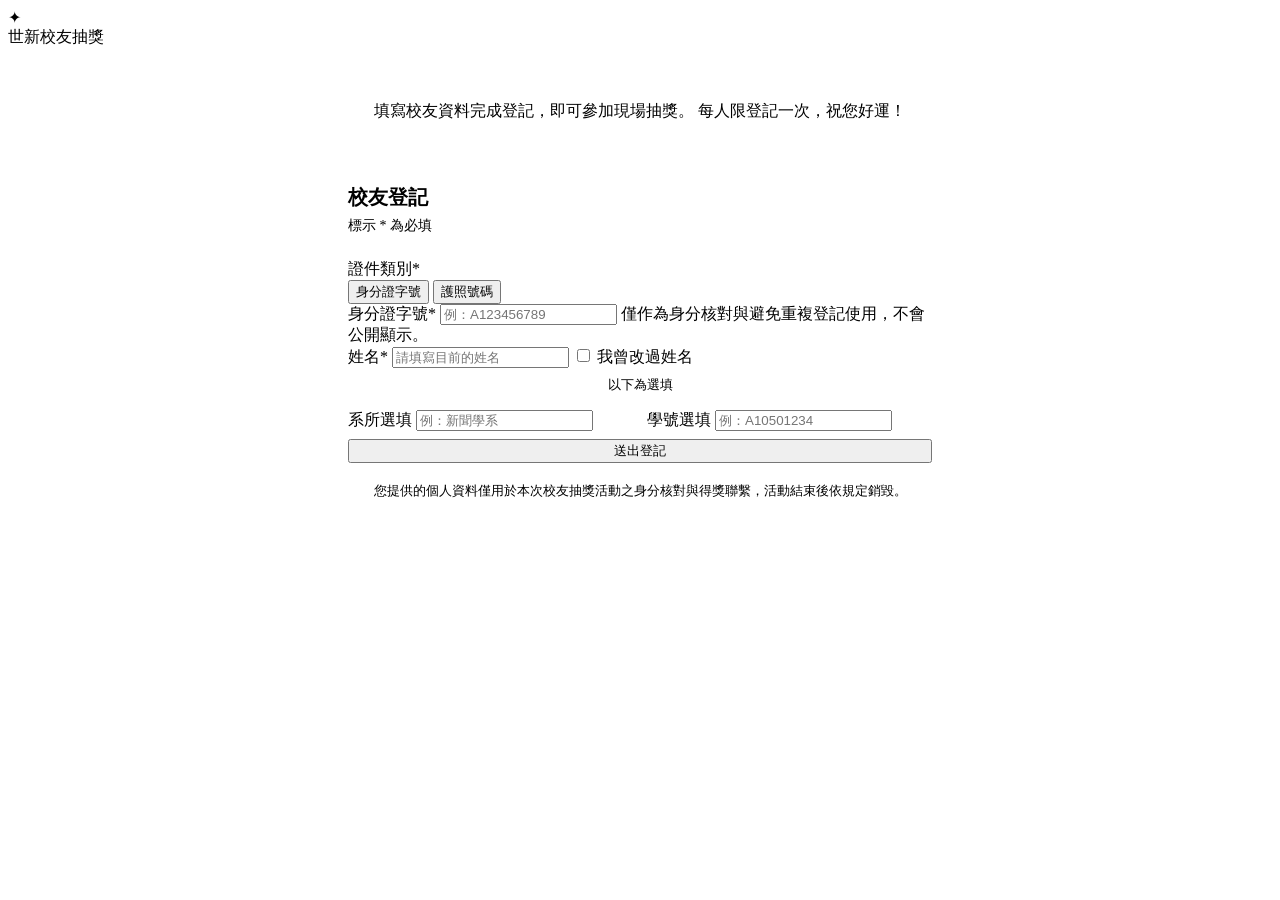
==== public/index.html @ 66688ef9 "世新校友抽獎系統：登記頁、抽獎畫面、後台、設計後台 - 校友登記：身分證檢查碼驗證、護照號碼、曾改名、重複登記防呆 - /draw 投影抽獎：彩球物理動畫，按下後約 5 秒出現中獎姓名 - /admi" ====
<!doctype html>
<html lang="zh-Hant-TW">
<head>
<meta charset="utf-8">
<meta name="viewport" content="width=device-width, initial-scale=1">
<title>世新校友抽獎登記</title>
<link rel="icon" href="data:image/svg+xml,<svg xmlns='http://www.w3.org/2000/svg' viewBox='0 0 100 100'><text y='.9em' font-size='90'>🎱</text></svg>">
<link rel="stylesheet" href="/assets/theme.css">
<style>
  [hidden] { display: none !important; }
  .wrap { max-width: 640px; margin: 0 auto; padding: 0 16px 60px; }
  .hero { position: relative; text-align: center; padding: 18px 0 30px; }
  .hero h1 { font-size: var(--reg-title-size); margin: 0 0 10px; letter-spacing: .12em; }
  .hero h1 span { background: linear-gradient(180deg, var(--gold-hi), var(--gold)); -webkit-background-clip: text; background-clip: text; color: transparent; }
  .hero p { margin: 0; color: var(--muted); font-size: 16px; line-height: 1.7; }
  .deco { position: absolute; inset: 0; pointer-events: none; }
  .deco .ball { animation: float 6s ease-in-out infinite; opacity: .9; }
  @keyframes float { 50% { transform: translateY(-12px); } }
  .form { padding: 30px 28px; }
  .form h2 { margin: 0 0 6px; font-size: 20px; }
  .form .sub { color: var(--muted); margin: 0 0 24px; font-size: 14px; }
  .row2 { display: grid; grid-template-columns: 1fr 1fr; gap: 14px; }
  .divider { display: flex; align-items: center; gap: 10px; color: var(--muted); font-size: 13px; margin: 8px 0 16px; }
  .divider::before, .divider::after { content: ""; flex: 1; height: 1px; background: var(--line-soft); }
  .former { display: none; margin-top: 12px; }
  .former.show { display: grid; animation: fade .25s; }
  @keyframes fade { from { opacity: 0; transform: translateY(-4px); } }
  .submit { width: 100%; margin-top: 8px; }
  .privacy { color: var(--muted); font-size: 12.5px; line-height: 1.7; margin-top: 18px; text-align: center; }
  .done { padding: 44px 28px; text-align: center; }
  .done .big-ball { position: relative; width: 120px; height: 120px; margin: 0 auto 22px; display: grid; place-items: center; animation: drop .7s cubic-bezier(.3,1.6,.5,1); }
  .done .big-ball span { position: relative; z-index: 1; font-weight: 900; color: var(--btn-text); font-size: 22px; }
  @keyframes drop { from { transform: translateY(-80px) scale(.6); opacity: 0; } }
  .done h2 { margin: 0 0 10px; font-size: 26px; letter-spacing: .1em; }
  .done p { color: var(--muted); line-height: 1.8; margin: 0; }
  .done .no { display: inline-block; margin-top: 16px; padding: 8px 18px; border-radius: 999px; border: 1px solid var(--line); color: var(--gold-hi); font-weight: 700; letter-spacing: .1em; }
  .closed { padding: 44px 28px; text-align: center; }
  .closed h2 { margin: 0 0 10px; }
  .closed p { color: var(--muted); margin: 0; }
  @media (max-width: 520px) { .row2 { grid-template-columns: 1fr; gap: 0; } .form { padding: 24px 18px; } }
</style>
</head>
<body>
<header class="topbar">
  <div class="brand"><div class="brand-mark">✦</div><span data-t="reg.brand">世新校友抽獎</span></div>
</header>

<main class="wrap">
  <section class="hero">
    <div class="deco" aria-hidden="true">
      <div class="ball c-gold"   style="width:34px;height:34px;left:2%;top:10%"></div>
      <div class="ball c-teal"   style="width:22px;height:22px;left:12%;top:62%;animation-delay:-2s"></div>
      <div class="ball c-pink"   style="width:26px;height:26px;right:4%;top:18%;animation-delay:-1s"></div>
      <div class="ball c-purple" style="width:18px;height:18px;right:14%;top:70%;animation-delay:-3s"></div>
    </div>
    <h1><span data-t="reg.title">世新大學校友抽獎活動</span></h1>
    <p data-t="reg.intro">填寫校友資料完成登記，即可參加現場抽獎。
每人限登記一次，祝您好運！</p>
  </section>

  <section class="card form" id="formCard">
    <h2 data-t="reg.formTitle">校友登記</h2>
    <p class="sub" data-t="reg.formSub">標示 * 為必填</p>
    <div id="err" class="msg err" hidden></div>
    <form id="f" novalidate>
      <div class="field">
        <span class="label"><span data-t="reg.idType">證件類別</span><span class="req">*</span></span>
        <div class="seg" role="radiogroup">
          <button type="button" class="on" data-type="twid" data-t="reg.twid">身分證字號</button>
          <button type="button" data-type="passport" data-t="reg.passport">護照號碼</button>
        </div>
      </div>
      <div class="field">
        <label for="idNo"><span id="idLabel">身分證字號</span><span class="req">*</span></label>
        <input class="input" id="idNo" name="idNo" autocomplete="off" maxlength="20" placeholder="例：A123456789" style="text-transform:uppercase">
        <span class="hint" data-t="reg.idHint">僅作為身分核對與避免重複登記使用，不會公開顯示。</span>
      </div>
      <div class="field">
        <label for="name"><span data-t="reg.name">姓名</span><span class="req">*</span></label>
        <input class="input" id="name" name="name" autocomplete="name" maxlength="40" data-tp="reg.namePh" placeholder="請填寫目前的姓名">
        <label class="check" style="margin-top:6px"><input type="checkbox" id="renamed"> <span data-t="reg.renamed">我曾改過姓名</span></label>
        <div class="field former" id="formerWrap">
          <label for="formerName"><span data-t="reg.former">改名前姓名（在校時使用的姓名）</span><span class="req">*</span></label>
          <input class="input" id="formerName" maxlength="40" data-tp="reg.formerPh" placeholder="請填寫改名前的姓名">
        </div>
      </div>
      <div class="divider" data-t="reg.optional">以下為選填</div>
      <div class="row2">
        <div class="field">
          <label for="dept"><span data-t="reg.dept">系所</span><span class="opt" data-t="reg.optTag">選填</span></label>
          <input class="input" id="dept" maxlength="60" data-tp="reg.deptPh" placeholder="例：新聞學系">
        </div>
        <div class="field">
          <label for="studentNo"><span data-t="reg.studentNo">學號</span><span class="opt" data-t="reg.optTag">選填</span></label>
          <input class="input" id="studentNo" maxlength="20" data-tp="reg.studentNoPh" placeholder="例：A10501234">
        </div>
      </div>
      <button class="btn-gold submit" id="submit" type="submit" data-t="reg.submit">送出登記</button>
      <p class="privacy" data-t="reg.privacy">您提供的個人資料僅用於本次校友抽獎活動之身分核對與得獎聯繫，活動結束後依規定銷毀。</p>
    </form>
  </section>

  <section class="card done" id="done" hidden>
    <div class="big-ball ball c-gold"><span>✓</span></div>
    <h2 data-t="reg.doneTitle">登記完成</h2>
    <p id="doneText"></p>
    <div class="no" id="doneNo"></div>
  </section>

  <section class="card closed" id="closed" hidden>
    <h2 data-t="reg.closedTitle">登記已截止</h2>
    <p data-t="reg.closedText">本次活動已停止登記，感謝您的關注。</p>
  </section>
</main>

<script src="/assets/design.js"></script>
<script>
const $ = (s) => document.querySelector(s);
let idType = 'twid';
let doneData = { name: '王小明', no: 'A0001' };

function showView(v) {
  $('#formCard').hidden = v !== 'form';
  $('#done').hidden = v !== 'done';
  $('#closed').hidden = v !== 'closed';
}
function renderDynamic() {
  document.title = T('reg.title');
  $('#idLabel').textContent = T(idType === 'twid' ? 'reg.twid' : 'reg.passport');
  $('#idNo').placeholder = T(idType === 'twid' ? 'reg.twidPh' : 'reg.passportPh');
  $('#doneText').textContent = T('reg.doneText', doneData);
  $('#doneNo').textContent = T('reg.doneNo', doneData);
}
renderDynamic();
document.addEventListener('designchange', renderDynamic);
document.addEventListener('previewview', (e) => showView(e.detail));

if (!DESIGN_PREVIEW) {
  fetch('/api/status').then(r => r.json()).then(s => { if (!s.open) showView('closed'); }).catch(() => {});
}

document.querySelectorAll('.seg button').forEach(b => b.addEventListener('click', () => {
  document.querySelectorAll('.seg button').forEach(x => x.classList.toggle('on', x === b));
  idType = b.dataset.type;
  renderDynamic();
  $('#idNo').focus();
}));

$('#renamed').addEventListener('change', (e) => {
  $('#formerWrap').classList.toggle('show', e.target.checked);
  if (e.target.checked) $('#formerName').focus();
});

function showErr(text, field) {
  const box = $('#err');
  box.textContent = text; box.hidden = false;
  document.querySelectorAll('.input').forEach(i => i.classList.remove('bad'));
  if (field) { const el = $('#' + field); el.classList.add('bad'); el.focus(); }
  box.scrollIntoView({ behavior: 'smooth', block: 'center' });
}
document.querySelectorAll('.input').forEach(i => i.addEventListener('input', () => i.classList.remove('bad')));

$('#f').addEventListener('submit', async (e) => {
  e.preventDefault();
  $('#err').hidden = true;
  const body = {
    idType,
    idNo: $('#idNo').value.trim().toUpperCase(),
    name: $('#name').value.trim(),
    renamed: $('#renamed').checked,
    formerName: $('#formerName').value.trim(),
    dept: $('#dept').value.trim(),
    studentNo: $('#studentNo').value.trim(),
  };
  if (DESIGN_PREVIEW) { doneData = { name: body.name || '王小明', no: 'A0001' }; renderDynamic(); return showView('done'); } // 預覽不送出
  if (!body.idNo) return showErr('請填寫' + T(idType === 'twid' ? 'reg.twid' : 'reg.passport') + '。', 'idNo');
  if (!body.name) return showErr('請填寫' + T('reg.name') + '。', 'name');
  if (body.renamed && !body.formerName) return showErr('勾選曾改名，請填寫改名前的姓名。', 'formerName');
  const btn = $('#submit'); btn.disabled = true; btn.textContent = '送出中…';
  try {
    const r = await fetch('/api/register', { method: 'POST', headers: { 'Content-Type': 'application/json' }, body: JSON.stringify(body) });
    const d = await r.json();
    if (!r.ok) return showErr(d.error || '送出失敗，請稍後再試。', d.field);
    doneData = { name: d.name, no: d.no };
    renderDynamic();
    showView('done');
    window.scrollTo({ top: 0, behavior: 'smooth' });
  } catch { showErr('網路連線異常，請稍後再試。'); }
  finally { btn.disabled = false; btn.textContent = T('reg.submit'); }
});
</script>
</body>
</html>
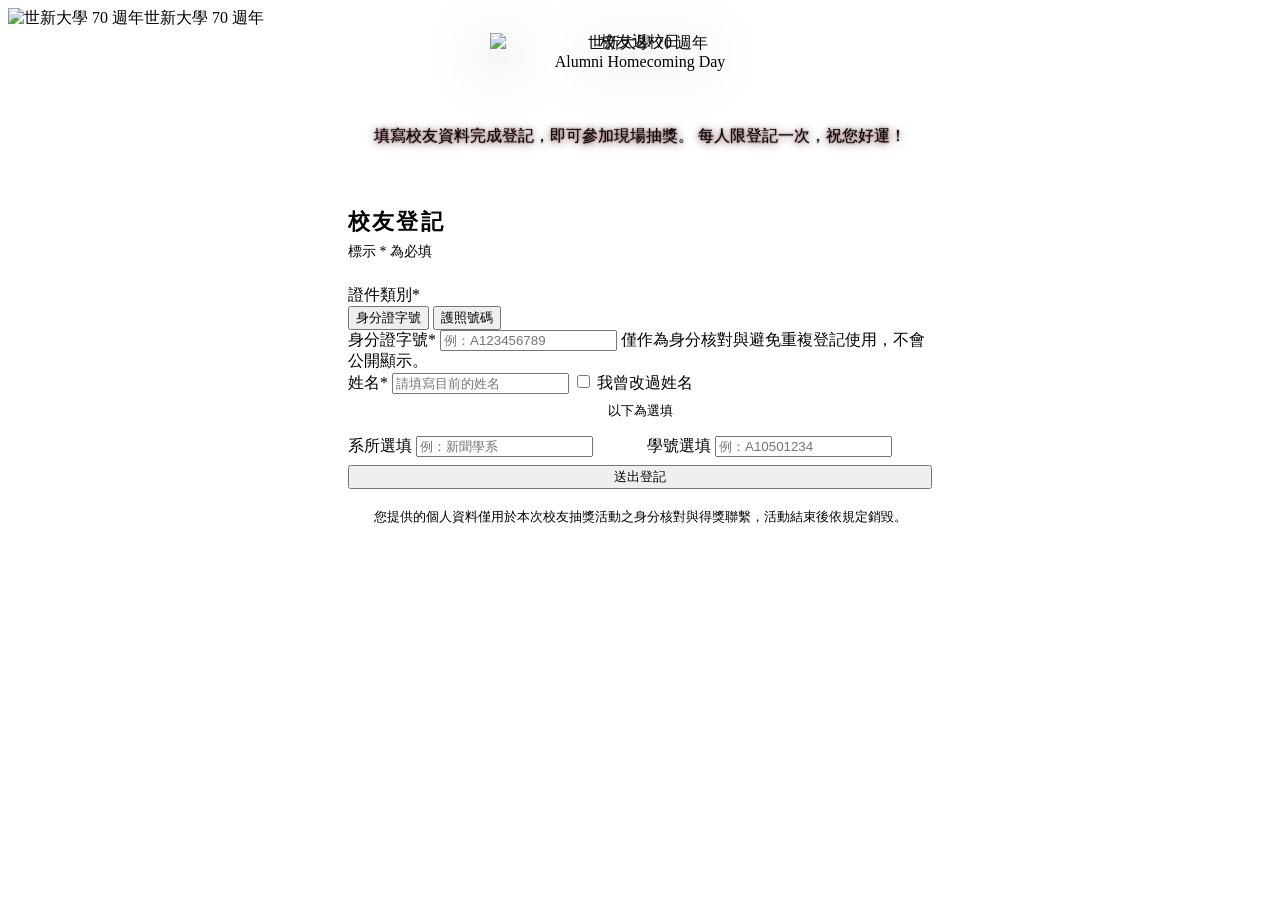
==== commit 0f302a64: "改用世新 70 週年校友返校日紅金主視覺 - 加入 70 週年 logo（左上角、登記頁主視覺、抽獎機中心）與 favicon - 全站改為紅金配色，背景加上同心金圈、紅綢、金色光帶裝飾 - 登記頁與" ====
--- a/public/index.html
+++ b/public/index.html
@@ -4,20 +4,20 @@
 <meta charset="utf-8">
 <meta name="viewport" content="width=device-width, initial-scale=1">
 <title>世新校友抽獎登記</title>
-<link rel="icon" href="data:image/svg+xml,<svg xmlns='http://www.w3.org/2000/svg' viewBox='0 0 100 100'><text y='.9em' font-size='90'>🎱</text></svg>">
+<link rel="icon" type="image/png" href="/assets/favicon.png">
 <link rel="stylesheet" href="/assets/theme.css">
 <style>
   [hidden] { display: none !important; }
   .wrap { max-width: 640px; margin: 0 auto; padding: 0 16px 60px; }
-  .hero { position: relative; text-align: center; padding: 18px 0 30px; }
-  .hero h1 { font-size: var(--reg-title-size); margin: 0 0 10px; letter-spacing: .12em; }
+  .hero { position: relative; text-align: center; padding: 4px 0 28px; }
+  .hero-logo { display: block; width: min(300px, 66vw); height: auto; margin: 0 auto -22px; filter: drop-shadow(0 14px 26px rgba(30,0,3,.55)); }
+  .hero .ribbon-wrap { position: relative; }
+  .hero h1 { font-size: var(--reg-title-size); margin: 22px 0 8px; letter-spacing: .14em; font-family: var(--font-display); }
   .hero h1 span { background: linear-gradient(180deg, var(--gold-hi), var(--gold)); -webkit-background-clip: text; background-clip: text; color: transparent; }
-  .hero p { margin: 0; color: var(--muted); font-size: 16px; line-height: 1.7; }
-  .deco { position: absolute; inset: 0; pointer-events: none; }
-  .deco .ball { animation: float 6s ease-in-out infinite; opacity: .9; }
+  .hero p { margin: 0; color: var(--text); font-size: 16px; line-height: 1.7; text-shadow: 0 1px 8px rgba(60,0,4,.9), 0 0 2px rgba(60,0,4,.8); }
   @keyframes float { 50% { transform: translateY(-12px); } }
   .form { padding: 30px 28px; }
-  .form h2 { margin: 0 0 6px; font-size: 20px; }
+  .form h2 { margin: 0 0 6px; font-size: 22px; font-family: var(--font-display); letter-spacing: .1em; color: var(--gold-hi); }
   .form .sub { color: var(--muted); margin: 0 0 24px; font-size: 14px; }
   .row2 { display: grid; grid-template-columns: 1fr 1fr; gap: 14px; }
   .divider { display: flex; align-items: center; gap: 10px; color: var(--muted); font-size: 13px; margin: 8px 0 16px; }
@@ -31,7 +31,7 @@
   .done .big-ball { position: relative; width: 120px; height: 120px; margin: 0 auto 22px; display: grid; place-items: center; animation: drop .7s cubic-bezier(.3,1.6,.5,1); }
   .done .big-ball span { position: relative; z-index: 1; font-weight: 900; color: var(--btn-text); font-size: 22px; }
   @keyframes drop { from { transform: translateY(-80px) scale(.6); opacity: 0; } }
-  .done h2 { margin: 0 0 10px; font-size: 26px; letter-spacing: .1em; }
+  .done h2 { margin: 0 0 10px; font-size: 28px; letter-spacing: .12em; font-family: var(--font-display); color: var(--gold-hi); }
   .done p { color: var(--muted); line-height: 1.8; margin: 0; }
   .done .no { display: inline-block; margin-top: 16px; padding: 8px 18px; border-radius: 999px; border: 1px solid var(--line); color: var(--gold-hi); font-weight: 700; letter-spacing: .1em; }
   .closed { padding: 44px 28px; text-align: center; }
@@ -42,17 +42,14 @@
 </head>
 <body>
 <header class="topbar">
-  <div class="brand"><div class="brand-mark">✦</div><span data-t="reg.brand">世新校友抽獎</span></div>
+  <div class="brand"><img class="brand-logo" src="/assets/logo-70-sm.webp" alt="世新大學 70 週年"><span data-t="reg.brand">世新大學 70 週年</span></div>
 </header>
 
 <main class="wrap">
   <section class="hero">
-    <div class="deco" aria-hidden="true">
-      <div class="ball c-gold"   style="width:34px;height:34px;left:2%;top:10%"></div>
-      <div class="ball c-teal"   style="width:22px;height:22px;left:12%;top:62%;animation-delay:-2s"></div>
-      <div class="ball c-pink"   style="width:26px;height:26px;right:4%;top:18%;animation-delay:-1s"></div>
-      <div class="ball c-purple" style="width:18px;height:18px;right:14%;top:70%;animation-delay:-3s"></div>
-    </div>
+    <img class="hero-logo" src="/assets/logo-70.webp" alt="世新大學 70 週年">
+    <div class="ribbon-wrap"><div class="ribbon"><span data-t="reg.ribbon">校友返校日</span></div></div>
+    <div class="en-sub" data-t="reg.en">Alumni Homecoming Day</div>
     <h1><span data-t="reg.title">世新大學校友抽獎活動</span></h1>
     <p data-t="reg.intro">填寫校友資料完成登記，即可參加現場抽獎。
 每人限登記一次，祝您好運！</p>
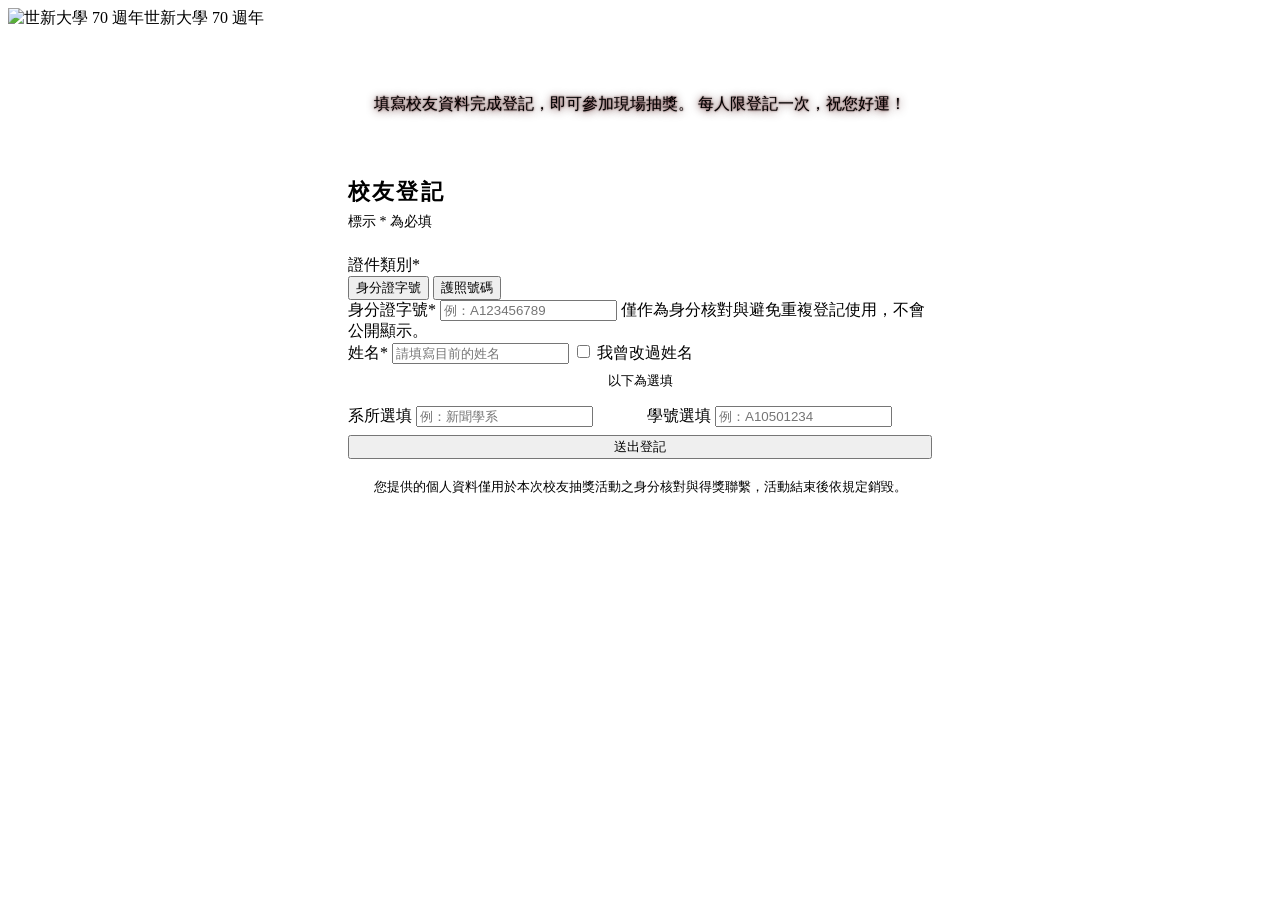
==== commit 98165b0c: "登記頁拿掉 70 大 logo、「校友返校日」緞帶與英文副標 - 標題改為頁面主標並放大；左上角小 logo 保留 - 緞帶已無頁面使用，一併移除緞帶樣式、麥穗圖、Cinzel 字型與大 logo 檔" ====
--- a/public/index.html
+++ b/public/index.html
@@ -9,10 +9,8 @@
 <style>
   [hidden] { display: none !important; }
   .wrap { max-width: 640px; margin: 0 auto; padding: 0 16px 60px; }
-  .hero { position: relative; text-align: center; padding: 4px 0 28px; }
-  .hero-logo { display: block; width: min(300px, 66vw); height: auto; margin: 0 auto -22px; filter: drop-shadow(0 14px 26px rgba(30,0,3,.55)); }
-  .hero .ribbon-wrap { position: relative; }
-  .hero h1 { font-size: var(--reg-title-size); margin: 22px 0 8px; letter-spacing: .14em; font-family: var(--font-display); }
+  .hero { position: relative; text-align: center; padding: 28px 0 30px; }
+  .hero h1 { font-size: var(--reg-title-size); margin: 0 0 12px; letter-spacing: .14em; font-family: var(--font-display); }
   .hero h1 span { background: linear-gradient(180deg, var(--gold-hi), var(--gold)); -webkit-background-clip: text; background-clip: text; color: transparent; }
   .hero p { margin: 0; color: var(--text); font-size: 16px; line-height: 1.7; text-shadow: 0 1px 8px rgba(60,0,4,.9), 0 0 2px rgba(60,0,4,.8); }
   @keyframes float { 50% { transform: translateY(-12px); } }
@@ -47,9 +45,6 @@
 
 <main class="wrap">
   <section class="hero">
-    <img class="hero-logo" src="/assets/logo-70.webp" alt="世新大學 70 週年">
-    <div class="ribbon-wrap"><div class="ribbon"><span data-t="reg.ribbon">校友返校日</span></div></div>
-    <div class="en-sub" data-t="reg.en">Alumni Homecoming Day</div>
     <h1><span data-t="reg.title">世新大學校友抽獎活動</span></h1>
     <p data-t="reg.intro">填寫校友資料完成登記，即可參加現場抽獎。
 每人限登記一次，祝您好運！</p>
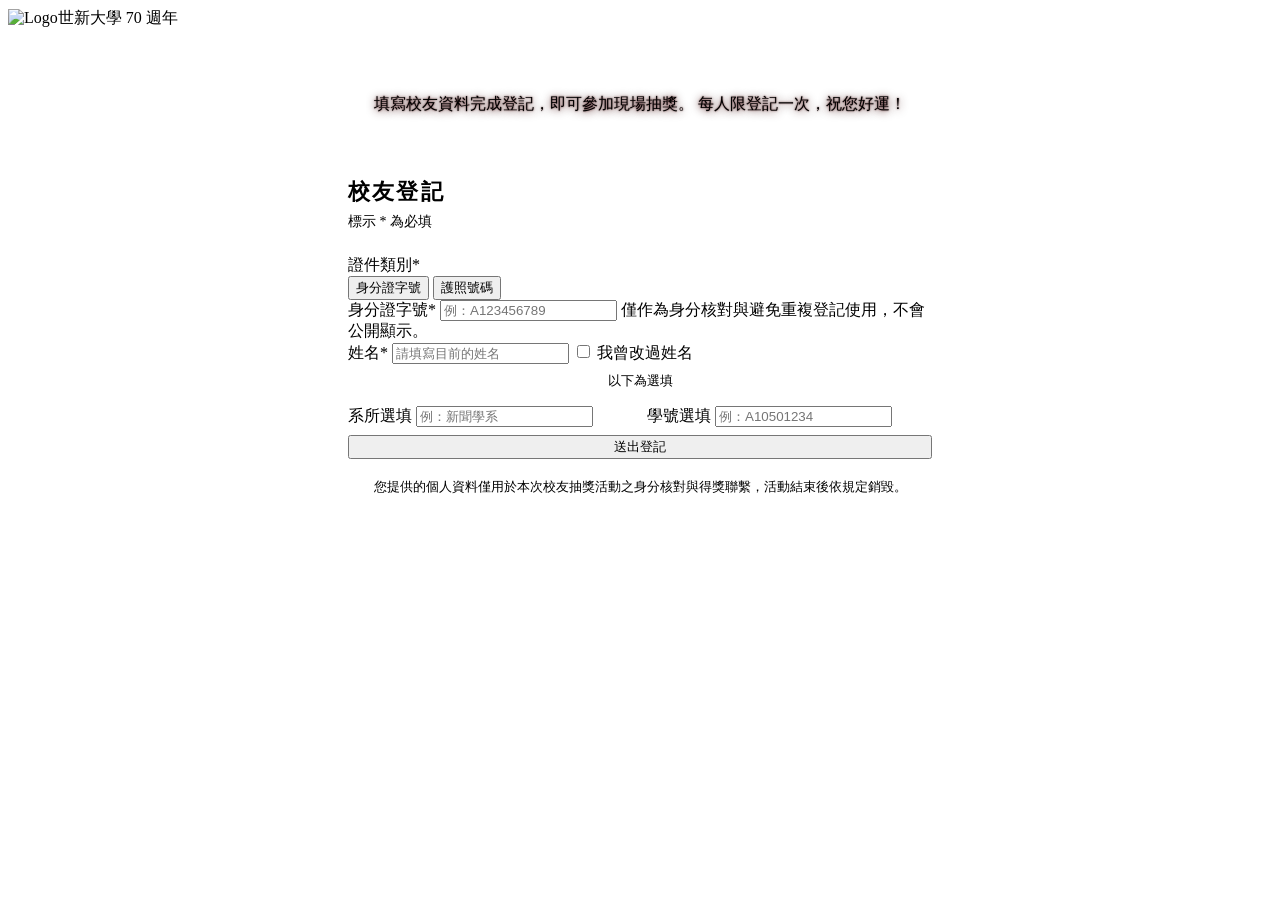
==== commit 7da2f210: "設計後台可換 Logo、背景圖與一鍵色系 - 新增「圖片與 Logo」分頁：上傳替換左上角 Logo、抽獎機中心 Logo、   分頁圖示、背景裝飾圖，可恢復預設或設為不顯示，預覽即時反映 - 新增 " ====
--- a/public/index.html
+++ b/public/index.html
@@ -4,7 +4,7 @@
 <meta charset="utf-8">
 <meta name="viewport" content="width=device-width, initial-scale=1">
 <title>世新校友抽獎登記</title>
-<link rel="icon" type="image/png" href="/assets/favicon.png">
+<link rel="icon" href="/brand/favicon">
 <link rel="stylesheet" href="/assets/theme.css">
 <style>
   [hidden] { display: none !important; }
@@ -40,7 +40,7 @@
 </head>
 <body>
 <header class="topbar">
-  <div class="brand"><img class="brand-logo" src="/assets/logo-70-sm.webp" alt="世新大學 70 週年"><span data-t="reg.brand">世新大學 70 週年</span></div>
+  <div class="brand"><img class="brand-logo" src="/brand/logo" data-asset="logo" alt="Logo"><span data-t="reg.brand">世新大學 70 週年</span></div>
 </header>
 
 <main class="wrap">
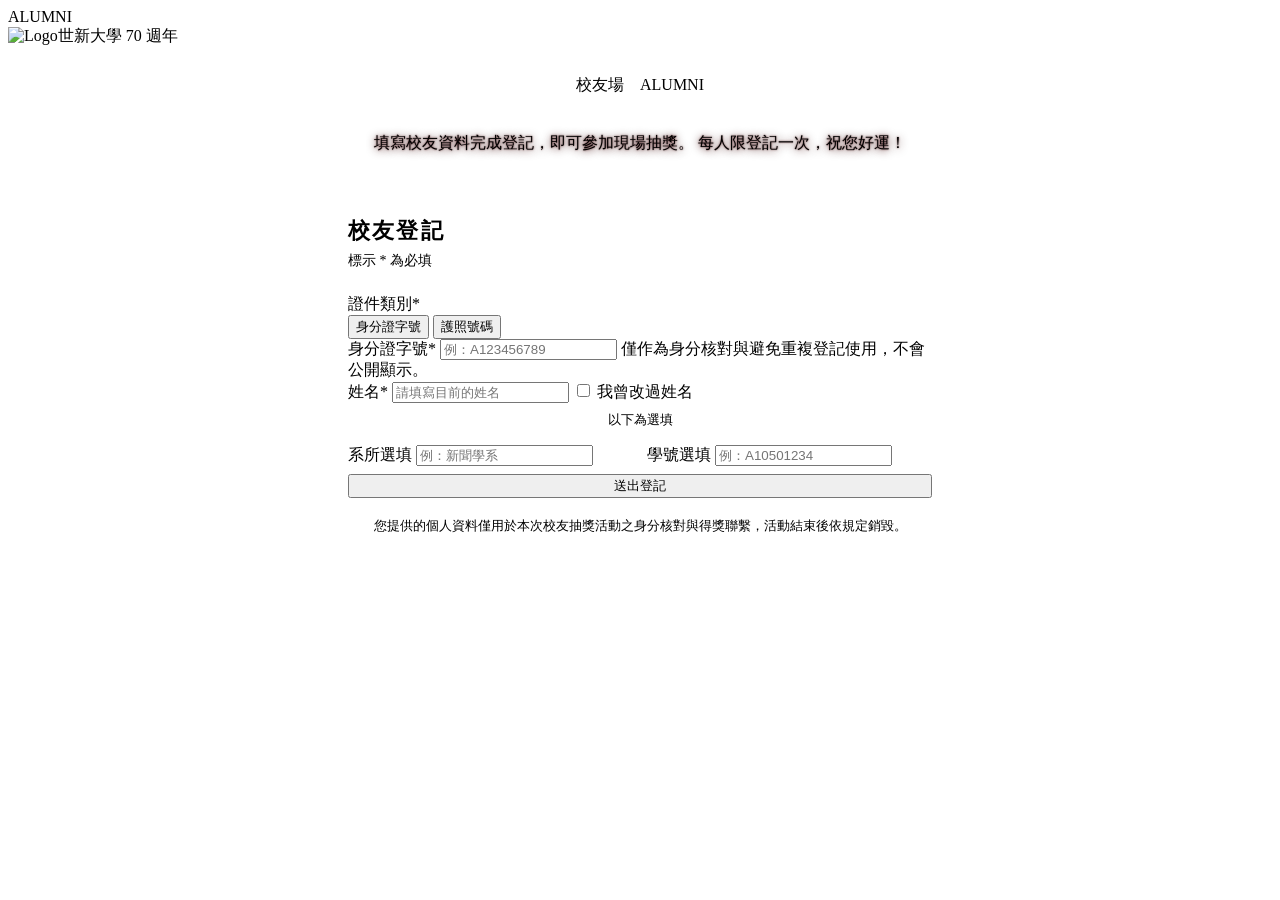
==== commit c00c54ed: "加上校友場身分識別，和在校生版區分 - 登記頁標題上方、抽獎頁頂端加上「校友場　ALUMNI」金色標籤 - 背景加上 ALUMNI 大浮水印（鏤空字） - 設計後台可改識別色、標籤文字、浮水印文字（留" ====
--- a/public/index.html
+++ b/public/index.html
@@ -39,12 +39,14 @@
 </style>
 </head>
 <body>
+<div class="watermark" aria-hidden="true" data-t="reg.watermark">ALUMNI</div>
 <header class="topbar">
   <div class="brand"><img class="brand-logo" src="/brand/logo" data-asset="logo" alt="Logo"><span data-t="reg.brand">世新大學 70 週年</span></div>
 </header>
 
 <main class="wrap">
   <section class="hero">
+    <div class="id-badge" data-t="reg.badge">校友場　ALUMNI</div>
     <h1><span data-t="reg.title">世新大學校友抽獎活動</span></h1>
     <p data-t="reg.intro">填寫校友資料完成登記，即可參加現場抽獎。
 每人限登記一次，祝您好運！</p>
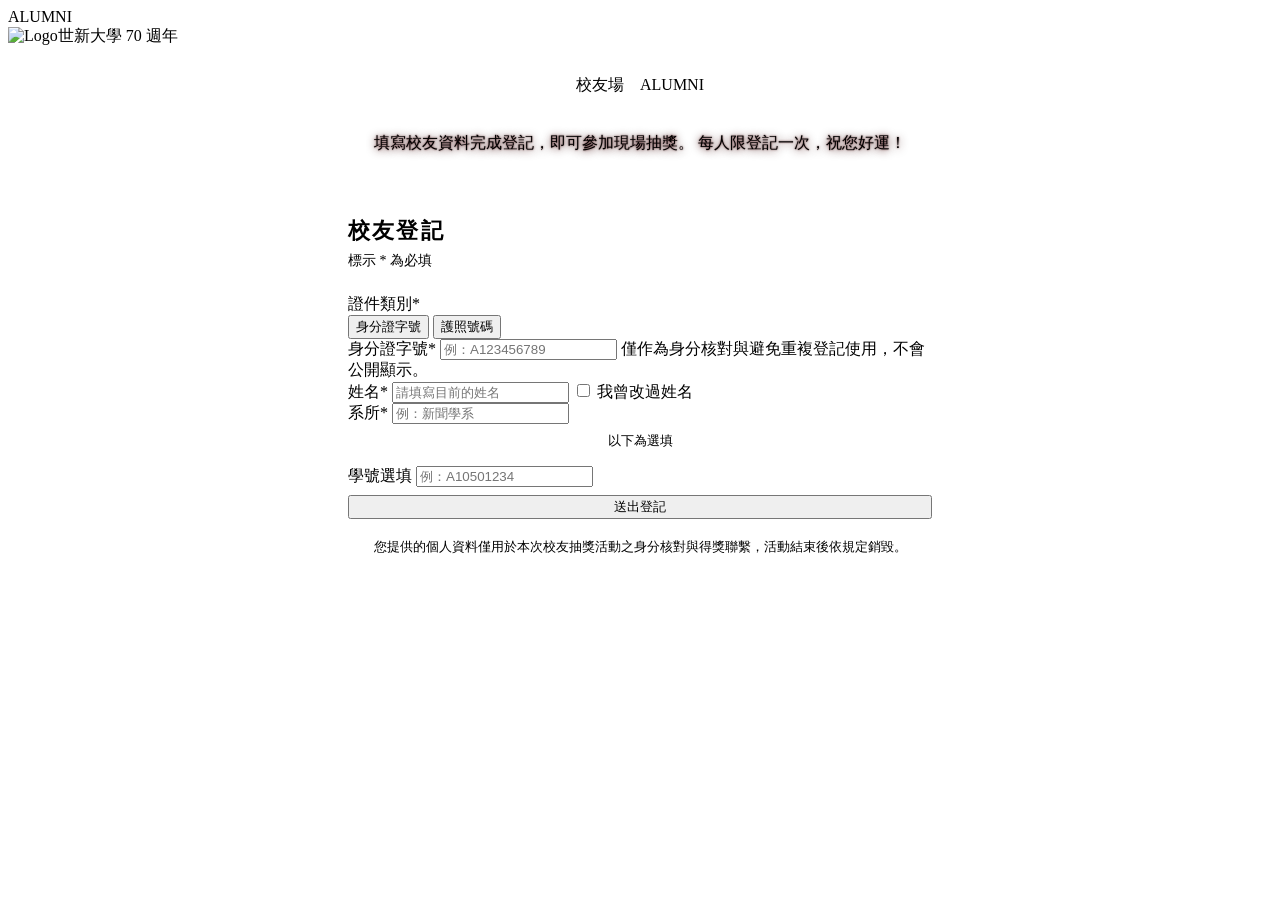
==== commit 948a11dd: "校友登記的系所改為必填 - 前台移到必填區並標示 *，未填會提示並定位到該欄 - 伺服器端一併驗證，後台手動新增與直接呼叫 API 都擋 - 後台手動新增的系所欄位標示必填  Co-Authored-" ====
--- a/public/index.html
+++ b/public/index.html
@@ -78,16 +78,14 @@
           <input class="input" id="formerName" maxlength="40" data-tp="reg.formerPh" placeholder="請填寫改名前的姓名">
         </div>
       </div>
+      <div class="field">
+        <label for="dept"><span data-t="reg.dept">系所</span><span class="req">*</span></label>
+        <input class="input" id="dept" maxlength="60" data-tp="reg.deptPh" placeholder="例：新聞學系">
+      </div>
       <div class="divider" data-t="reg.optional">以下為選填</div>
-      <div class="row2">
-        <div class="field">
-          <label for="dept"><span data-t="reg.dept">系所</span><span class="opt" data-t="reg.optTag">選填</span></label>
-          <input class="input" id="dept" maxlength="60" data-tp="reg.deptPh" placeholder="例：新聞學系">
-        </div>
-        <div class="field">
-          <label for="studentNo"><span data-t="reg.studentNo">學號</span><span class="opt" data-t="reg.optTag">選填</span></label>
-          <input class="input" id="studentNo" maxlength="20" data-tp="reg.studentNoPh" placeholder="例：A10501234">
-        </div>
+      <div class="field">
+        <label for="studentNo"><span data-t="reg.studentNo">學號</span><span class="opt" data-t="reg.optTag">選填</span></label>
+        <input class="input" id="studentNo" maxlength="20" data-tp="reg.studentNoPh" placeholder="例：A10501234">
       </div>
       <button class="btn-gold submit" id="submit" type="submit" data-t="reg.submit">送出登記</button>
       <p class="privacy" data-t="reg.privacy">您提供的個人資料僅用於本次校友抽獎活動之身分核對與得獎聯繫，活動結束後依規定銷毀。</p>
@@ -170,6 +168,7 @@
   if (!body.idNo) return showErr('請填寫' + T(idType === 'twid' ? 'reg.twid' : 'reg.passport') + '。', 'idNo');
   if (!body.name) return showErr('請填寫' + T('reg.name') + '。', 'name');
   if (body.renamed && !body.formerName) return showErr('勾選曾改名，請填寫改名前的姓名。', 'formerName');
+  if (!body.dept) return showErr('請填寫' + T('reg.dept') + '。', 'dept');
   const btn = $('#submit'); btn.disabled = true; btn.textContent = '送出中…';
   try {
     const r = await fetch('/api/register', { method: 'POST', headers: { 'Content-Type': 'application/json' }, body: JSON.stringify(body) });
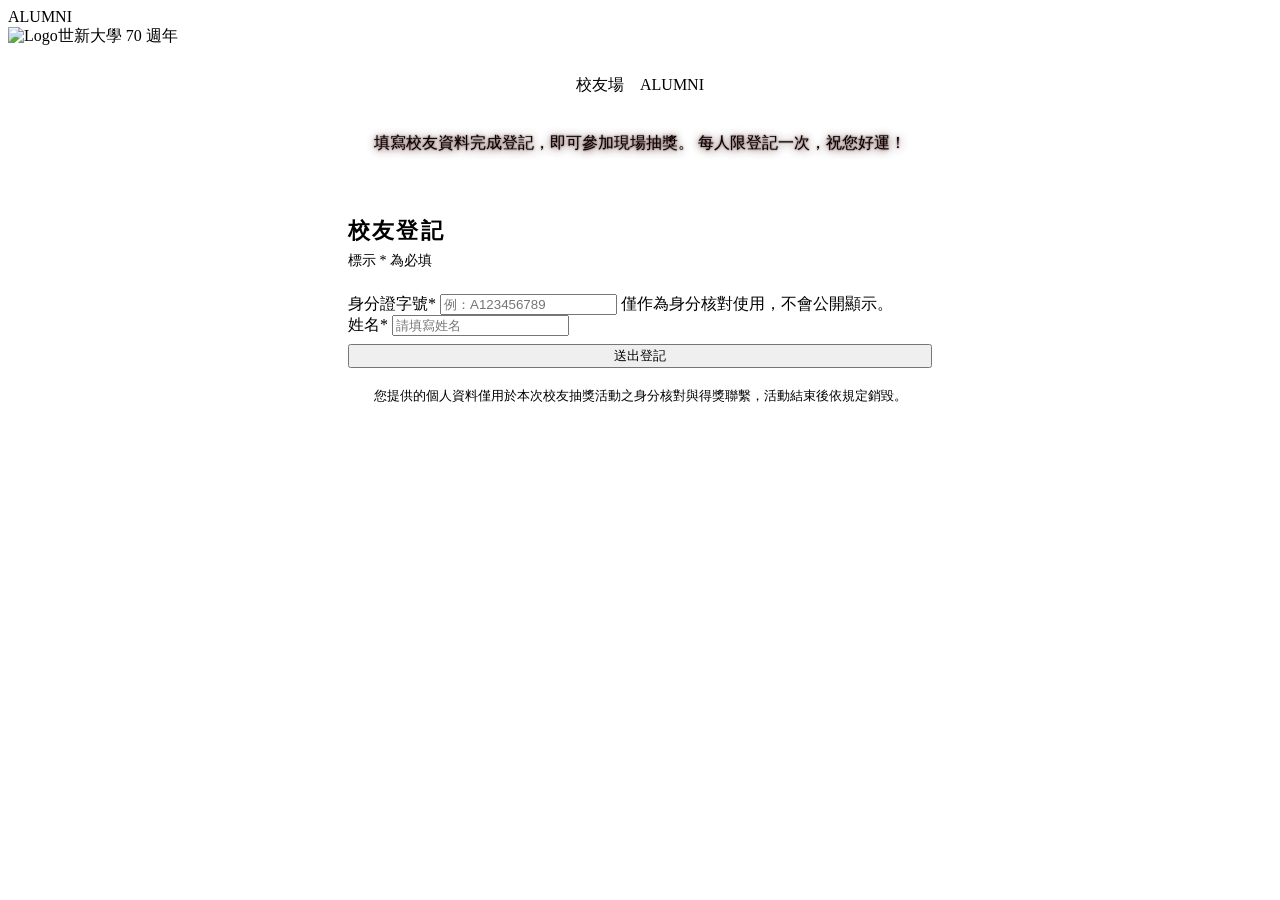
==== commit eb24cb9f: "自動排程備份 20261006-1600" ====
--- a/public/index.html
+++ b/public/index.html
@@ -31,7 +31,7 @@
   @keyframes drop { from { transform: translateY(-80px) scale(.6); opacity: 0; } }
   .done h2 { margin: 0 0 10px; font-size: 28px; letter-spacing: .12em; font-family: var(--font-display); color: var(--gold-hi); }
   .done p { color: var(--muted); line-height: 1.8; margin: 0; }
-  .done .no { display: inline-block; margin-top: 16px; padding: 8px 18px; border-radius: 999px; border: 1px solid var(--line); color: var(--gold-hi); font-weight: 700; letter-spacing: .1em; }
+  .done h2 { margin-bottom: 0; }
   .closed { padding: 44px 28px; text-align: center; }
   .closed h2 { margin: 0 0 10px; }
   .closed p { color: var(--muted); margin: 0; }
@@ -58,34 +58,13 @@
     <div id="err" class="msg err" hidden></div>
     <form id="f" novalidate>
       <div class="field">
-        <span class="label"><span data-t="reg.idType">證件類別</span><span class="req">*</span></span>
-        <div class="seg" role="radiogroup">
-          <button type="button" class="on" data-type="twid" data-t="reg.twid">身分證字號</button>
-          <button type="button" data-type="passport" data-t="reg.passport">護照號碼</button>
-        </div>
-      </div>
-      <div class="field">
-        <label for="idNo"><span id="idLabel">身分證字號</span><span class="req">*</span></label>
-        <input class="input" id="idNo" name="idNo" autocomplete="off" maxlength="20" placeholder="例：A123456789" style="text-transform:uppercase">
-        <span class="hint" data-t="reg.idHint">僅作為身分核對與避免重複登記使用，不會公開顯示。</span>
+        <label for="idNo"><span id="idLabel" data-t="reg.twid">身分證字號</span><span class="req">*</span></label>
+        <input class="input" id="idNo" name="idNo" autocomplete="off" maxlength="20" data-tp="reg.twidPh" placeholder="例：A123456789" style="text-transform:uppercase">
+        <span class="hint" data-t="reg.idHint">僅作為身分核對使用，不會公開顯示。</span>
       </div>
       <div class="field">
         <label for="name"><span data-t="reg.name">姓名</span><span class="req">*</span></label>
-        <input class="input" id="name" name="name" autocomplete="name" maxlength="40" data-tp="reg.namePh" placeholder="請填寫目前的姓名">
-        <label class="check" style="margin-top:6px"><input type="checkbox" id="renamed"> <span data-t="reg.renamed">我曾改過姓名</span></label>
-        <div class="field former" id="formerWrap">
-          <label for="formerName"><span data-t="reg.former">改名前姓名（在校時使用的姓名）</span><span class="req">*</span></label>
-          <input class="input" id="formerName" maxlength="40" data-tp="reg.formerPh" placeholder="請填寫改名前的姓名">
-        </div>
-      </div>
-      <div class="field">
-        <label for="dept"><span data-t="reg.dept">系所</span><span class="req">*</span></label>
-        <input class="input" id="dept" maxlength="60" data-tp="reg.deptPh" placeholder="例：新聞學系">
-      </div>
-      <div class="divider" data-t="reg.optional">以下為選填</div>
-      <div class="field">
-        <label for="studentNo"><span data-t="reg.studentNo">學號</span><span class="opt" data-t="reg.optTag">選填</span></label>
-        <input class="input" id="studentNo" maxlength="20" data-tp="reg.studentNoPh" placeholder="例：A10501234">
+        <input class="input" id="name" name="name" autocomplete="name" maxlength="40" data-tp="reg.namePh" placeholder="請填寫姓名">
       </div>
       <button class="btn-gold submit" id="submit" type="submit" data-t="reg.submit">送出登記</button>
       <p class="privacy" data-t="reg.privacy">您提供的個人資料僅用於本次校友抽獎活動之身分核對與得獎聯繫，活動結束後依規定銷毀。</p>
@@ -94,9 +73,7 @@
 
   <section class="card done" id="done" hidden>
     <div class="big-ball ball c-gold"><span>✓</span></div>
-    <h2 data-t="reg.doneTitle">登記完成</h2>
-    <p id="doneText"></p>
-    <div class="no" id="doneNo"></div>
+    <h2 id="doneTitle" data-t="reg.doneTitle">已完成登記</h2>
   </section>
 
   <section class="card closed" id="closed" hidden>
@@ -108,7 +85,7 @@
 <script src="/assets/design.js"></script>
 <script>
 const $ = (s) => document.querySelector(s);
-let idType = 'twid';
+let doneAlready = false; // true = 這位校友先前已登記過
 let doneData = { name: '王小明', no: 'A0001' };
 
 function showView(v) {
@@ -118,10 +95,9 @@
 }
 function renderDynamic() {
   document.title = T('reg.title');
-  $('#idLabel').textContent = T(idType === 'twid' ? 'reg.twid' : 'reg.passport');
-  $('#idNo').placeholder = T(idType === 'twid' ? 'reg.twidPh' : 'reg.passportPh');
-  $('#doneText').textContent = T('reg.doneText', doneData);
-  $('#doneNo').textContent = T('reg.doneNo', doneData);
+  $('#idLabel').textContent = T('reg.twid');
+  $('#idNo').placeholder = T('reg.twidPh');
+  $('#doneTitle').textContent = T(doneAlready ? 'reg.alreadyTitle' : 'reg.doneTitle');
 }
 renderDynamic();
 document.addEventListener('designchange', renderDynamic);
@@ -130,18 +106,6 @@
 if (!DESIGN_PREVIEW) {
   fetch('/api/status').then(r => r.json()).then(s => { if (!s.open) showView('closed'); }).catch(() => {});
 }
-
-document.querySelectorAll('.seg button').forEach(b => b.addEventListener('click', () => {
-  document.querySelectorAll('.seg button').forEach(x => x.classList.toggle('on', x === b));
-  idType = b.dataset.type;
-  renderDynamic();
-  $('#idNo').focus();
-}));
-
-$('#renamed').addEventListener('change', (e) => {
-  $('#formerWrap').classList.toggle('show', e.target.checked);
-  if (e.target.checked) $('#formerName').focus();
-});
 
 function showErr(text, field) {
   const box = $('#err');
@@ -152,29 +116,24 @@
 }
 document.querySelectorAll('.input').forEach(i => i.addEventListener('input', () => i.classList.remove('bad')));
 
+
 $('#f').addEventListener('submit', async (e) => {
   e.preventDefault();
   $('#err').hidden = true;
   const body = {
-    idType,
     idNo: $('#idNo').value.trim().toUpperCase(),
     name: $('#name').value.trim(),
-    renamed: $('#renamed').checked,
-    formerName: $('#formerName').value.trim(),
-    dept: $('#dept').value.trim(),
-    studentNo: $('#studentNo').value.trim(),
   };
   if (DESIGN_PREVIEW) { doneData = { name: body.name || '王小明', no: 'A0001' }; renderDynamic(); return showView('done'); } // 預覽不送出
-  if (!body.idNo) return showErr('請填寫' + T(idType === 'twid' ? 'reg.twid' : 'reg.passport') + '。', 'idNo');
+  if (!body.idNo) return showErr('請填寫' + T('reg.twid') + '。', 'idNo');
   if (!body.name) return showErr('請填寫' + T('reg.name') + '。', 'name');
-  if (body.renamed && !body.formerName) return showErr('勾選曾改名，請填寫改名前的姓名。', 'formerName');
-  if (!body.dept) return showErr('請填寫' + T('reg.dept') + '。', 'dept');
   const btn = $('#submit'); btn.disabled = true; btn.textContent = '送出中…';
   try {
     const r = await fetch('/api/register', { method: 'POST', headers: { 'Content-Type': 'application/json' }, body: JSON.stringify(body) });
     const d = await r.json();
     if (!r.ok) return showErr(d.error || '送出失敗，請稍後再試。', d.field);
-    doneData = { name: d.name, no: d.no };
+    doneAlready = !!d.already;
+    doneData = { name: d.name, no: d.no, dept: d.dept || '' };
     renderDynamic();
     showView('done');
     window.scrollTo({ top: 0, behavior: 'smooth' });
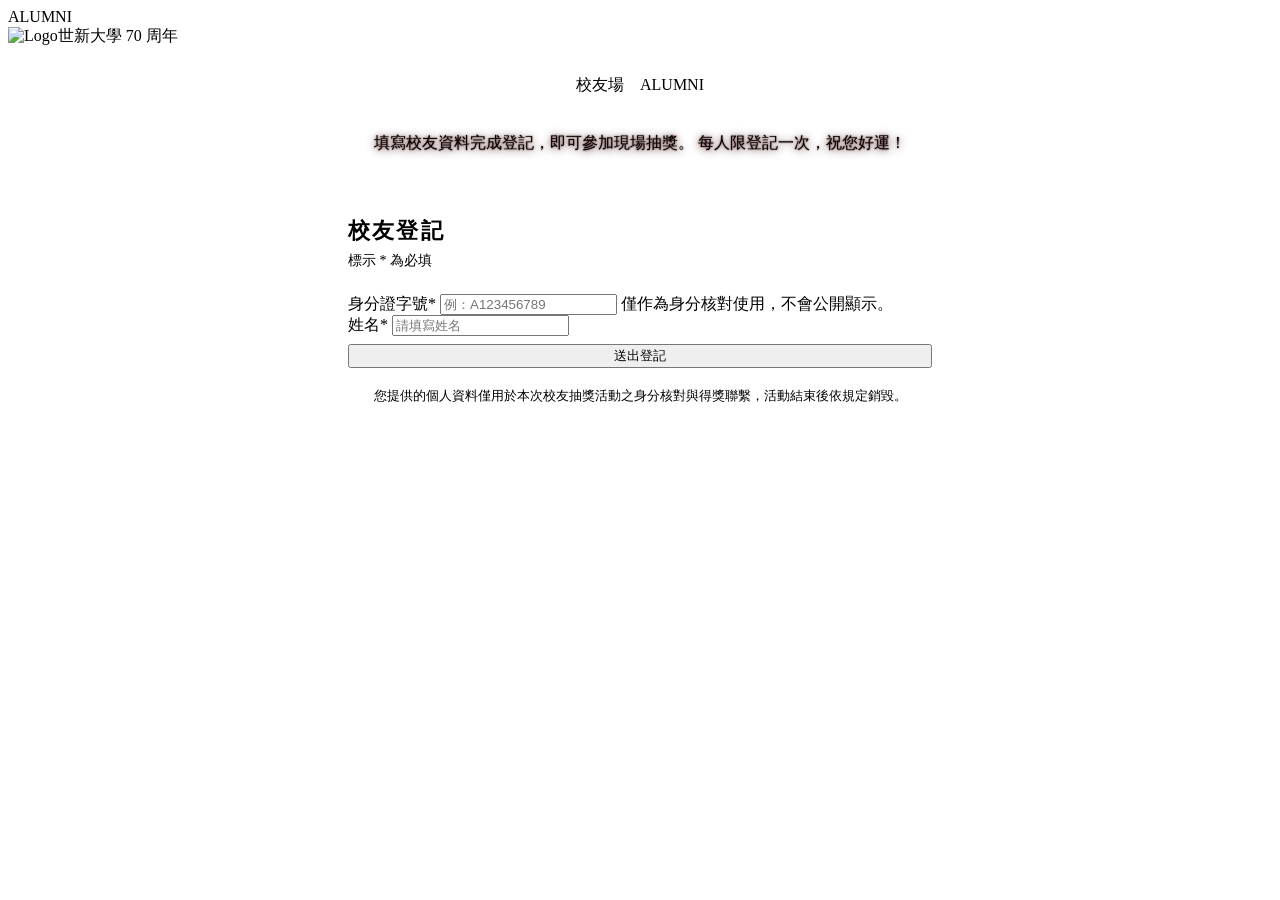
==== commit e9c538ad: "「70 週年」統一改為「70 周年」 Co-Authored-By: Claude Opus 5.5 <noreply@anthropic.com>" ====
--- a/public/index.html
+++ b/public/index.html
@@ -41,7 +41,7 @@
 <body>
 <div class="watermark" aria-hidden="true" data-t="reg.watermark">ALUMNI</div>
 <header class="topbar">
-  <div class="brand"><img class="brand-logo" src="/brand/logo" data-asset="logo" alt="Logo"><span data-t="reg.brand">世新大學 70 週年</span></div>
+  <div class="brand"><img class="brand-logo" src="/brand/logo" data-asset="logo" alt="Logo"><span data-t="reg.brand">世新大學 70 周年</span></div>
 </header>
 
 <main class="wrap">
